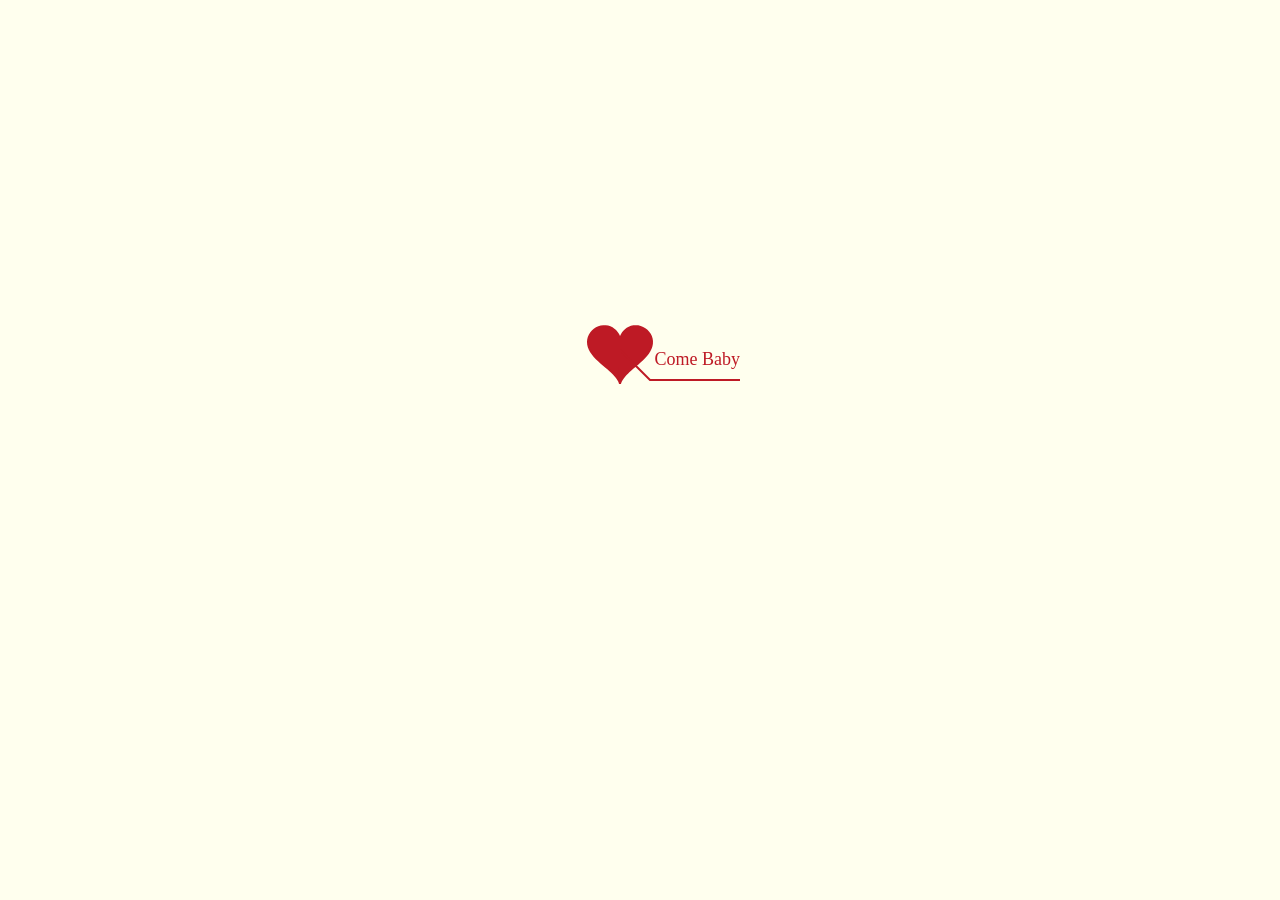
==== index.html @ 39b43356 "second" ====
<!DOCTYPE html PUBLIC "-//W3C//DTD XHTML 1.0 Strict//EN" "htt`://www.w3.org/TR/xhtml1/DTD/xhtml1-strict.dtd">
<html xml:lang="en" xmlns="http://www.w3.org/1999/xhtml"><head><meta http-equiv="Content-Type" content="text/html; charset=UTF-8">
    <title>生日快乐!</title>     
    <link type="text/css" rel="stylesheet" href="./css/default.css">
    <script type="text/javascript" src="./css/jquery.min.js"></script>
    <script type="text/javascript" src="./css/jscex.min.js"></script>
    <script type="text/javascript" src="./css/jscex-parser.js"></script>
    <script type="text/javascript" src="./css/jscex-jit.js"></script>
    <script type="text/javascript" src="./css/jscex-builderbase.min.js"></script>
    <script type="text/javascript" src="./css/jscex-async.min.js"></script>
    <script type="text/javascript" src="./css/jscex-async-powerpack.min.js"></script>
    <script type="text/javascript" src="./css/functions.js" charset="utf-8"></script>
    <script type="text/javascript" src="./css/love.js" charset="utf-8"></script>
      <style type="text/css">
<!--
.STYLE1 {color: #666666}
-->
        </style>
</head>
    <body>
      <audio autoplay="autopaly">
          <source src="music/love.mp3" type="audio/mp3" />
      </audio>  
        <div id="main">
             <div id="wrap">
                <div id="text">
              <div id="code">
            <font color="#FF0000">    
<span class="say"><h1>我希望有个如你一般的人。</h1></span><br><br>
<span class="say">我希望有个如你一般的人。</span><br> <br>    
<span class="say">如这山间清晨一般明亮清爽，</span><br><br>
<span class="say">如奔赴古城道路上阳光一般的人，</span><br><br>
<span class="say">温暖而不炙热，覆盖我所有肌肤。</span><br><br>
<span class="say">由起点到夜晚，由山野到书房，一切问题的答案都很简单。</span><br><br>
<span class="say">我希望有个如你一般的人，贯彻未来，数遍生命的公路牌。</span><br><br>
<span class="say"><span class="space"></span></span><br>
<span class="say"><h1>生日快乐!</h1></span><br>
        </font>
      </div>
                </div>
                <div id="clock-box">
                    <!-- <span class="STYLE1"></span><font color="#33CC00">距离我喜欢你，</font>
<span class="STYLE1">已经是……</span> -->
<span class="STYLE1"></span>
<font color="#33CC00"></font>
<span class="STYLE1"></span>
                  <!-- <div id="clock"></div> -->
              </div>
                <canvas id="canvas" width="1100" height="680"></canvas>
            </div>
            
        </div>
    
    <script>
    </script>

    <script>
    (function(){
        var canvas = $('#canvas');
    
        if (!canvas[0].getContext) {
            $("#error").show();
            return false;        }

        var width = canvas.width();
        var height = canvas.height();        
        canvas.attr("width", width);
        canvas.attr("height", height);
        var opts = {
            seed: {
                x: width / 2 - 20,
                color: "rgb(190, 26, 37)",
                scale: 2
            },
            branch: [
                [535, 680, 570, 250, 500, 200, 30, 100, [
                    [540, 500, 455, 417, 340, 400, 13, 100, [
                        [450, 435, 434, 430, 394, 395, 2, 40]
                    ]],
                    [550, 445, 600, 356, 680, 345, 12, 100, [
                        [578, 400, 648, 409, 661, 426, 3, 80]
                    ]],
                    [539, 281, 537, 248, 534, 217, 3, 40],
                    [546, 397, 413, 247, 328, 244, 9, 80, [
                        [427, 286, 383, 253, 371, 205, 2, 40],
                        [498, 345, 435, 315, 395, 330, 4, 60]
                    ]],
                    [546, 357, 608, 252, 678, 221, 6, 100, [
                        [590, 293, 646, 277, 648, 271, 2, 80]
                    ]]
                ]] 
            ],
            bloom: {
                num: 700,
                width: 1080,
                height: 650,
            },
            footer: {
                width: 1200,
                height: 5,
                speed: 10,
            }
        }

        var tree = new Tree(canvas[0], width, height, opts);
        var seed = tree.seed;
        var foot = tree.footer;
        var hold = 1;

        canvas.click(function(e) {
            var offset = canvas.offset(), x, y;
            x = e.pageX - offset.left;
            y = e.pageY - offset.top;
            if (seed.hover(x, y)) {
                hold = 0; 
                canvas.unbind("click");
                canvas.unbind("mousemove");
                canvas.removeClass('hand');
            }
        }).mousemove(function(e){
            var offset = canvas.offset(), x, y;
            x = e.pageX - offset.left;
            y = e.pageY - offset.top;
            canvas.toggleClass('hand', seed.hover(x, y));
        });

        var seedAnimate = eval(Jscex.compile("async", function () {
            seed.draw();
            while (hold) {
                $await(Jscex.Async.sleep(10));
            }
            while (seed.canScale()) {
                seed.scale(0.95);
                $await(Jscex.Async.sleep(10));
            }
            while (seed.canMove()) {
                seed.move(0, 2);
                foot.draw();
                $await(Jscex.Async.sleep(10));
            }
        }));

        var growAnimate = eval(Jscex.compile("async", function () {
            do {
              tree.grow();
                $await(Jscex.Async.sleep(10));
            } while (tree.canGrow());
        }));

        var flowAnimate = eval(Jscex.compile("async", function () {
            do {
              tree.flower(2);
                $await(Jscex.Async.sleep(10));
            } while (tree.canFlower());
        }));

        var moveAnimate = eval(Jscex.compile("async", function () {
            tree.snapshot("p1", 240, 0, 610, 680);
            while (tree.move("p1", 500, 0)) {
                foot.draw();
                $await(Jscex.Async.sleep(10));
            }
            foot.draw();
            tree.snapshot("p2", 500, 0, 610, 680);

            // 会有闪烁不得意这样做, (＞﹏＜)
            canvas.parent().css("background", "url(" + tree.toDataURL('image/png') + ")");
            canvas.css("background", "#ffe");
            $await(Jscex.Async.sleep(300));
            canvas.css("background", "none");
        }));

        var jumpAnimate = eval(Jscex.compile("async", function () {
            var ctx = tree.ctx;
            while (true) {
                tree.ctx.clearRect(0, 0, width, height);
                tree.jump();
                foot.draw();
                $await(Jscex.Async.sleep(25));
            }
        }));

        var textAnimate = eval(Jscex.compile("async", function () {
        var together = new Date();
        together.setFullYear(2009,10,23 );      //时间年月日
        together.setHours(16);            //小时  
        together.setMinutes(53);          //分钟
        together.setSeconds(0);         //秒前一位
        together.setMilliseconds(2);        //秒第二位

        $("#code").show().typewriter();
            $("#clock-box").fadeIn(500);
            while (true) {
                timeElapse(together);
                $await(Jscex.Async.sleep(1000));
            }
        }));

        var runAsync = eval(Jscex.compile("async", function () {
            $await(seedAnimate());
            $await(growAnimate());
            $await(flowAnimate());
            $await(moveAnimate());

            textAnimate().start();

            $await(jumpAnimate());
        }));

        runAsync().start();
    })();
    </script>

    </body></html>
---- css/default.css ----
body{margin:0;padding:0;background:#ffe;font-size:14px;font-family:'寰蒋闆呴粦','瀹嬩綋',sans-serif;color:#231F20;overflow:auto}
a {color:#000;font-size:14px;}
#main{width:100%;}
#wrap{position:relative;margin:0 auto;width:1100px;height:680px;margin-top:10px;}
#text{width:400px;height:425px;left:60px;top:80px;position:absolute;}
#code{display:none;font-size:16px;}
#clock-box {position:absolute;left:60px;top:550px;font-size:28px;display:none;}
#clock-box a {font-size:28px;text-decoration:none;}
#clock{margin-left:48px;}
#clock .digit {font-size:64px;}
#canvas{margin:0 auto;width:1100px;height:680px;}
#error{margin:0 auto;text-align:center;margin-top:60px;display:none;}
.hand{cursor:pointer;}
.say{margin-left:5px;}
.space{margin-right:150px;}
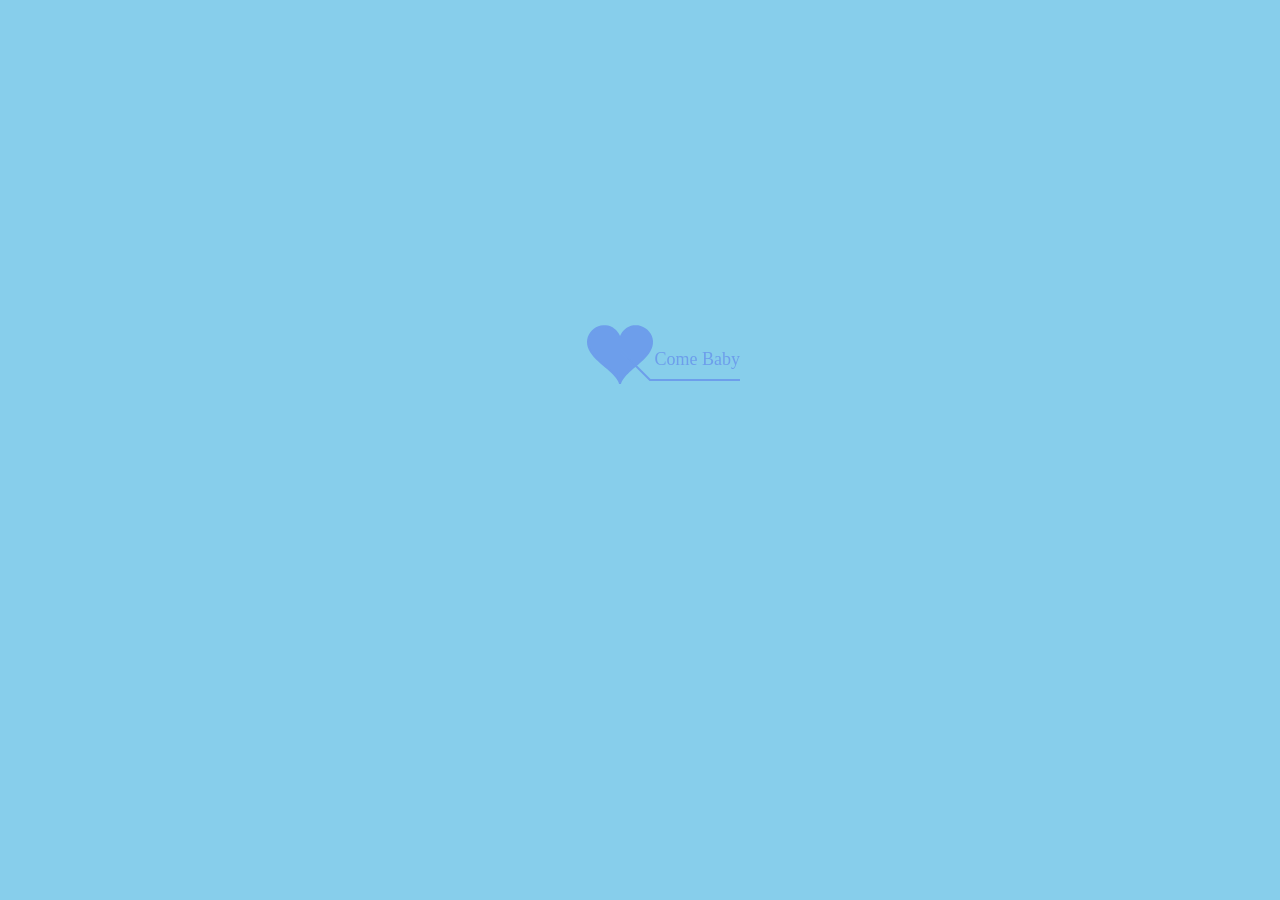
==== commit 4d4d3036: "third" ====
--- a/index.html
+++ b/index.html
@@ -13,9 +13,9 @@
     <script type="text/javascript" src="./css/love.js" charset="utf-8"></script>
       <style type="text/css">
 <!--
-.STYLE1 {color: #666666}
+            .STYLE1 {color: #666fff}
 -->
-        </style>
+      </style>
 </head>
     <body>
       <audio autoplay="autopaly">
@@ -24,30 +24,30 @@
         <div id="main">
              <div id="wrap">
                 <div id="text">
-              <div id="code">
-            <font color="#FF0000">    
-<span class="say"><h1>我希望有个如你一般的人。</h1></span><br><br>
-<span class="say">我希望有个如你一般的人。</span><br> <br>    
-<span class="say">如这山间清晨一般明亮清爽，</span><br><br>
-<span class="say">如奔赴古城道路上阳光一般的人，</span><br><br>
-<span class="say">温暖而不炙热，覆盖我所有肌肤。</span><br><br>
-<span class="say">由起点到夜晚，由山野到书房，一切问题的答案都很简单。</span><br><br>
-<span class="say">我希望有个如你一般的人，贯彻未来，数遍生命的公路牌。</span><br><br>
-<span class="say"><span class="space"></span></span><br>
-<span class="say"><h1>生日快乐!</h1></span><br>
-        </font>
-      </div>
+                  <div id="code">
+                    <font color="#1E90FF">
+                        <span class="say">我希望有个如你一般的人。</span><br> <br>
+                        <span class="say">如这山间清晨一般明亮清爽，</span><br><br>
+                        <span class="say">如奔赴古城道路上阳光一般的人，</span><br><br>
+                        <span class="say">温暖而不炙热, 覆盖我所有肌肤。</span><br><br>
+                        <span class="say">由起点到夜晚, 由山野到书房, </span><br><br>
+                        <span class="say">一切问题的答案都很简单。</span><br><br>
+                        <span class="say">我希望有个如你一般的人,</span><br><br>
+                        <span class="say">贯彻未来,数遍生命的公路牌。</span><br><br/>
+                        <span class="say"><h1 id="birthday">~^生日快乐^~</h1></span><br>
+                    </font>
+                  </div>
                 </div>
                 <div id="clock-box">
                     <!-- <span class="STYLE1"></span><font color="#33CC00">距离我喜欢你，</font>
 <span class="STYLE1">已经是……</span> -->
-<span class="STYLE1"></span>
-<font color="#33CC00"></font>
-<span class="STYLE1"></span>
+                <span class="STYLE1"></span>
+                <font color="#hhhhhh"></font>
+                <span class="STYLE1"></span>
                   <!-- <div id="clock"></div> -->
-              </div>
+                </div>
                 <canvas id="canvas" width="1100" height="680"></canvas>
-            </div>
+             </div>
             
         </div>
     
@@ -69,7 +69,8 @@
         var opts = {
             seed: {
                 x: width / 2 - 20,
-                color: "rgb(190, 26, 37)",
+                /*color: "rgb(190, 26, 37)",*/
+                color:"rgb(109, 158, 235)",
                 scale: 2
             },
             branch: [
@@ -165,7 +166,7 @@
 
             // 会有闪烁不得意这样做, (＞﹏＜)
             canvas.parent().css("background", "url(" + tree.toDataURL('image/png') + ")");
-            canvas.css("background", "#ffe");
+            canvas.css("background", "#87CEEB");
             $await(Jscex.Async.sleep(300));
             canvas.css("background", "none");
         }));
--- a/css/default.css
+++ b/css/default.css
@@ -1,4 +1,4 @@
-body{margin:0;padding:0;background:#ffe;font-size:14px;font-family:'寰蒋闆呴粦','瀹嬩綋',sans-serif;color:#231F20;overflow:auto}
+body{margin:0;padding:0;background:#87CEEB;font-size:14px;font-family:'寰蒋闆呴粦','瀹嬩綋',sans-serif;color:#87CEEB;overflow:auto}
 a {color:#000;font-size:14px;}
 #main{width:100%;}
 #wrap{position:relative;margin:0 auto;width:1100px;height:680px;margin-top:10px;}
@@ -12,4 +12,5 @@
 #error{margin:0 auto;text-align:center;margin-top:60px;display:none;}
 .hand{cursor:pointer;}
 .say{margin-left:5px;}
-.space{margin-right:150px;}+.space{margin-right:150px;}
+#birthday{font-family: "Alegreya";font-size:32px;font-weight: bold}
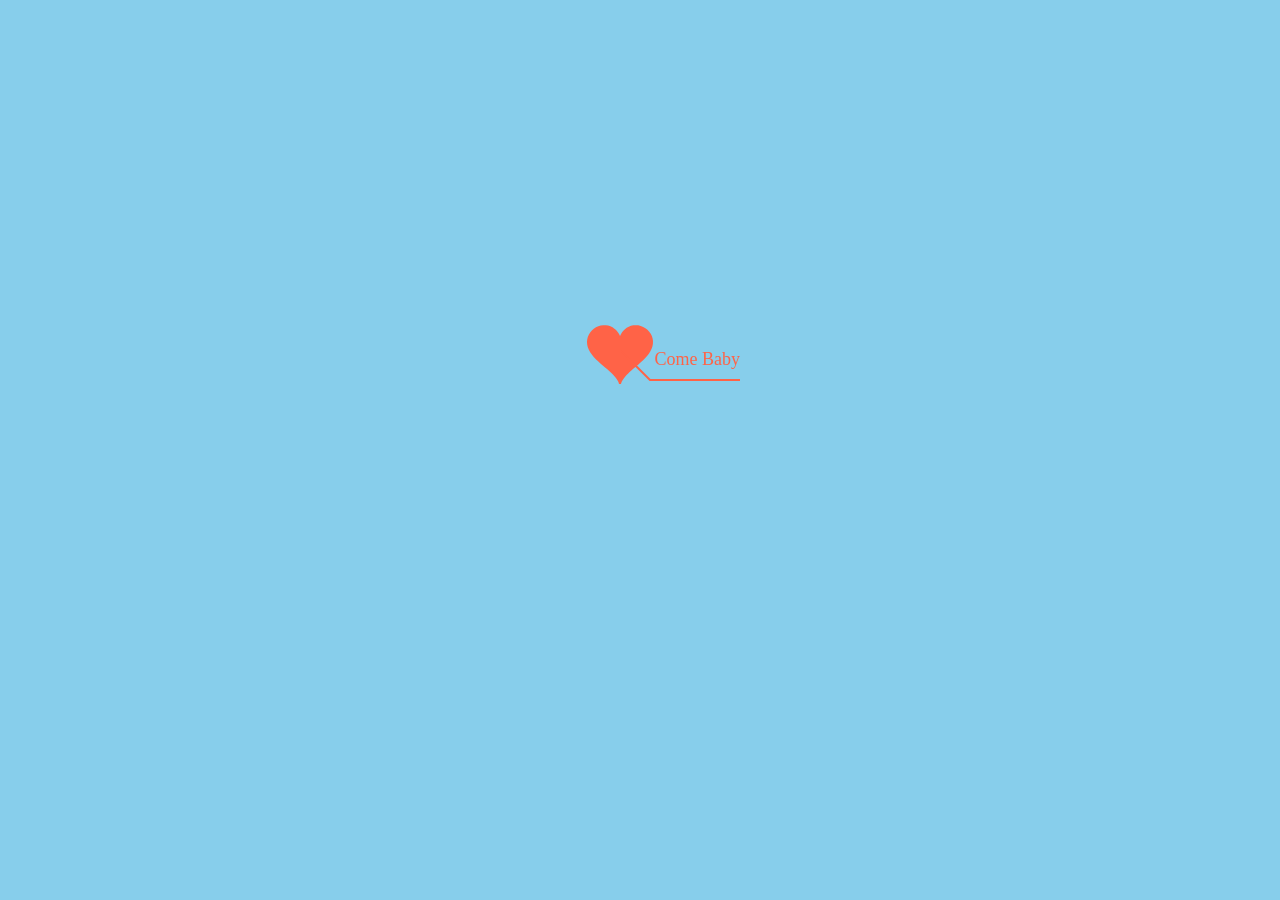
==== commit 6f0334af: "fifth" ====
--- a/index.html
+++ b/index.html
@@ -25,7 +25,7 @@
              <div id="wrap">
                 <div id="text">
                   <div id="code">
-                    <font color="#1E90FF">
+                    <font color="#ffffff">
                         <span class="say">我希望有个如你一般的人。</span><br> <br>
                         <span class="say">如这山间清晨一般明亮清爽，</span><br><br>
                         <span class="say">如奔赴古城道路上阳光一般的人，</span><br><br>
@@ -70,7 +70,7 @@
             seed: {
                 x: width / 2 - 20,
                 /*color: "rgb(190, 26, 37)",*/
-                color:"rgb(109, 158, 235)",
+                color:"rgb(255,99,71)",
                 scale: 2
             },
             branch: [
--- a/css/default.css
+++ b/css/default.css
@@ -11,6 +11,6 @@
 #canvas{margin:0 auto;width:1100px;height:680px;}
 #error{margin:0 auto;text-align:center;margin-top:60px;display:none;}
 .hand{cursor:pointer;}
-.say{margin-left:5px;}
+.say{margin-left:5px;font-size: 20px}
 .space{margin-right:150px;}
-#birthday{font-family: "Alegreya";font-size:32px;font-weight: bold}+#birthday{font-family: "Alegreya";font-size:50px;font-weight: bold}
